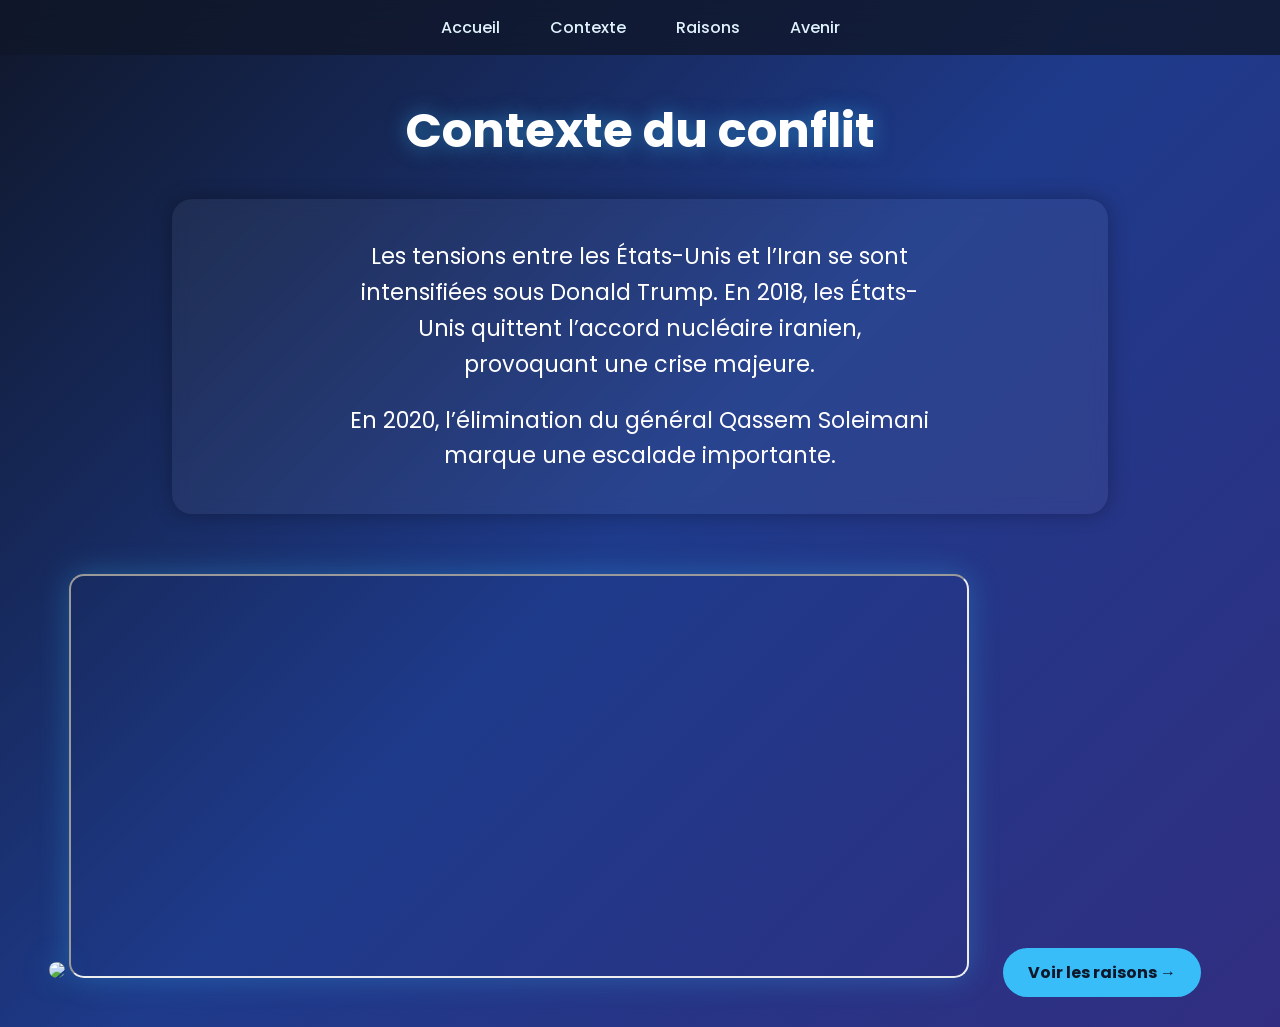
==== index.html @ 936e6cba "Add files via upload" ====
<!DOCTYPE html>
<html>
<head>
    <title>Contexte - Trump & Iran</title>
    <link rel="stylesheet" href="style.css">
</head>
<body>

<nav>
    
    <a href="file:///C:/Users/Ricou/Documents/site-trump-iran/accueil.html.html">Accueil</a>
    <a href="file:///C:/Users/Ricou/Documents/site-trump-iran/index.html.html">Contexte</a>
    <a href="file:///C:/Users/Ricou/Documents/site-trump-iran/raisons.html.html">Raisons</a>
    <a href="file:///C:/Users/Ricou/Documents/site-trump-iran/avenir.html.html">Avenir</a>

</nav>

<h1 class="fade">Contexte du conflit</h1>

<div class="card fade">
<p>
Les tensions entre les États-Unis et l’Iran se sont intensifiées sous Donald Trump.
En 2018, les États-Unis quittent l’accord nucléaire iranien, provoquant une crise majeure.
</p>

<p>
En 2020, l’élimination du général Qassem Soleimani marque une escalade importante.
</p>
</div>

<img src="https://upload.wikimedia.org/wikipedia/commons/5/5c/Donald_Trump_official_portrait.jpg">

<iframe src="c:\Users\Ricou\Downloads\Trump déclare la guerre en Iran, la région s’embrase.mp4"></iframe>

<a href="file:///C:/Users/Ricou/Documents/site-trump-iran/raisons.html.html" class="btn">Voir les raisons →</a>

</body>
</html>
---- style.css ----
/* Import d'une police moderne */
@import url('https://fonts.googleapis.com/css2?family=Poppins:wght@300;500;700&display=swap');

body {
    font-family: 'Poppins', sans-serif;
    margin: 0;
    background: linear-gradient(135deg, #0f172a, #1e3a8a, #312e81);
    color: white;
    text-align: center;
}

/* NAVBAR */
nav {
    display: flex;
    justify-content: center;
    background: rgba(15, 23, 42, 0.8);
    backdrop-filter: blur(10px);
    padding: 15px;
    position: sticky;
    top: 0;
}

nav a {
    color: #e0f2fe;
    margin: 0 25px;
    text-decoration: none;
    font-weight: 500;
    transition: 0.3s;
}

nav a:hover {
    color: #38bdf8;
    transform: scale(1.1);
}

/* TITRES */
h1 {
    font-size: 3em;
    margin-top: 40px;
    text-shadow: 0 0 20px rgba(56,189,248,0.5);
}

/* TEXTE */
p {
    font-size: 1.4em;
    width: 65%;
    margin: 20px auto;
    line-height: 1.6;
}

/* IMAGE */
img {
    width: 60%;
    margin-top: 30px;
    border-radius: 15px;
    box-shadow: 0 0 30px rgba(56,189,248,0.3);
    transition: transform 0.3s;
}

img:hover {
    transform: scale(1.05);
}

/* VIDEO */
iframe {
    margin-top: 30px;
    width: 70%;
    height: 400px;
    border-radius: 15px;
    box-shadow: 0 0 30px rgba(56,189,248,0.3);
}

/* CARTES */
.card {
    background: rgba(255, 255, 255, 0.05);
    margin: 30px auto;
    padding: 20px;
    width: 70%;
    border-radius: 20px;
    box-shadow: 0 0 20px rgba(0,0,0,0.3);
    backdrop-filter: blur(8px);
}

/* BOUTON */
.btn {
    display: inline-block;
    margin: 30px;
    padding: 12px 25px;
    border-radius: 30px;
    background: #38bdf8;
    color: #0f172a;
    text-decoration: none;
    font-weight: bold;
    transition: 0.3s;
}

.btn:hover {
    background: #0ea5e9;
    transform: scale(1.1);
}

/* ANIMATION FADE */
.fade {
    animation: fadeIn 1.5s ease-in;
}

@keyframes fadeIn {
    from {opacity: 0; transform: translateY(30px);}
    to {opacity: 1; transform: translateY(0);}
}
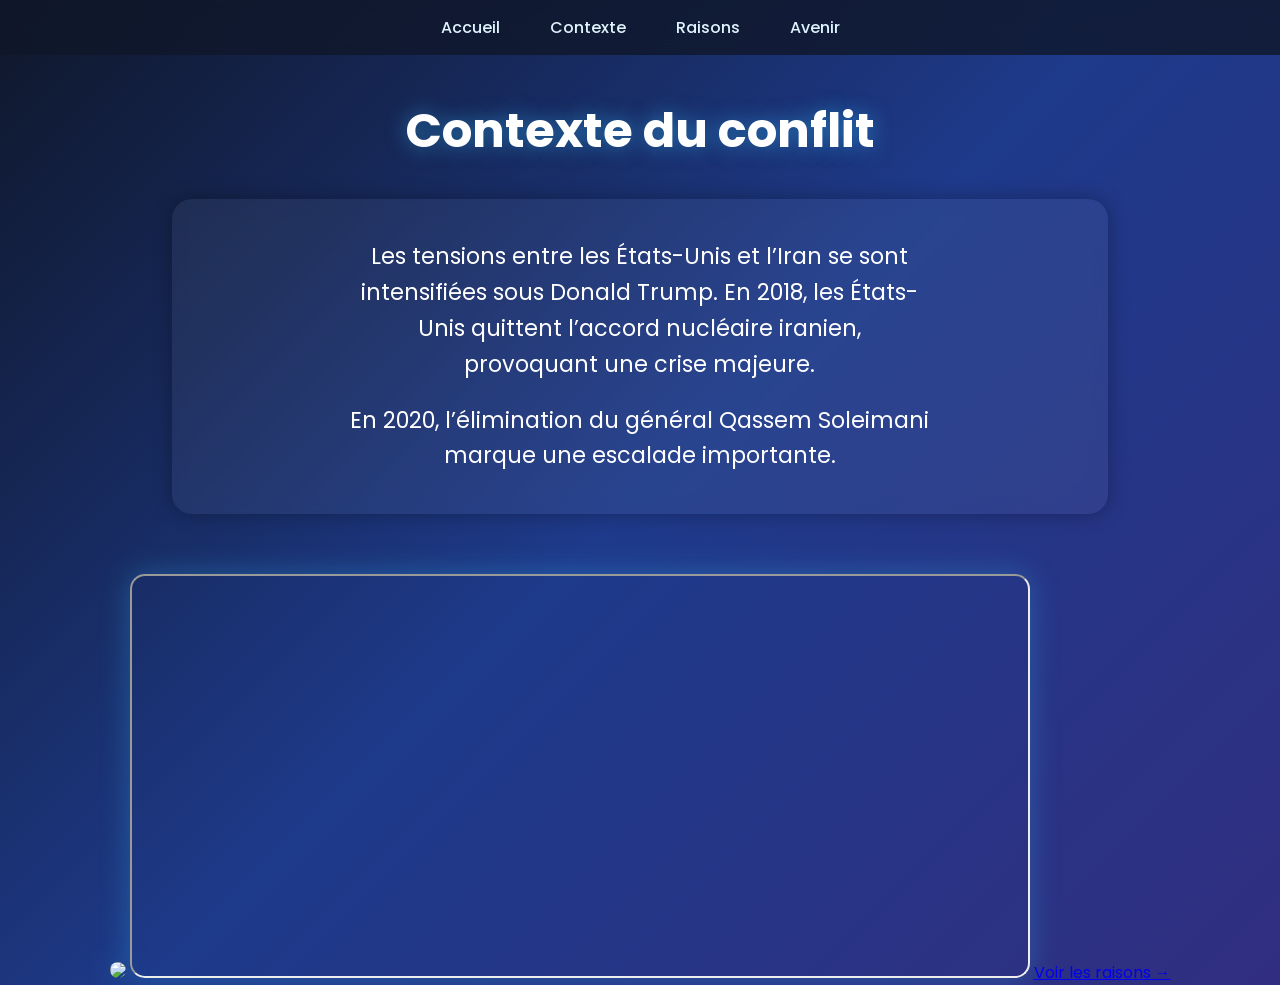
==== commit 61406ee7: "index.html" ====
--- a/index.html
+++ b/index.html
@@ -8,10 +8,10 @@
 
 <nav>
     
-    <a href="file:///C:/Users/Ricou/Documents/site-trump-iran/accueil.html.html">Accueil</a>
-    <a href="file:///C:/Users/Ricou/Documents/site-trump-iran/index.html.html">Contexte</a>
-    <a href="file:///C:/Users/Ricou/Documents/site-trump-iran/raisons.html.html">Raisons</a>
-    <a href="file:///C:/Users/Ricou/Documents/site-trump-iran/avenir.html.html">Avenir</a>
+    <a href="https://wilfight-art.github.io/site-trump-iran/accueil.html.html">Accueil</a>
+    <a href="https://wilfight-art.github.io/site-trump-iran/index.html.html">Contexte</a>
+    <a href="https://wilfight-art.github.io/site-trump-iran/raisons.html.html">Raisons</a>
+    <a href="https://wilfight-art.github.io/site-trump-iran/avenir.html.html">Avenir</a>
 
 </nav>
 
@@ -32,7 +32,7 @@
 
 <iframe src="c:\Users\Ricou\Downloads\Trump déclare la guerre en Iran, la région s’embrase.mp4"></iframe>
 
-<a href="file:///C:/Users/Ricou/Documents/site-trump-iran/raisons.html.html" class="btn">Voir les raisons →</a>
+<a href="https://wilfight-art.github.io/site-trump-iran/raisons.html.html">Voir les raisons →</a>
 
 </body>
 </html>
